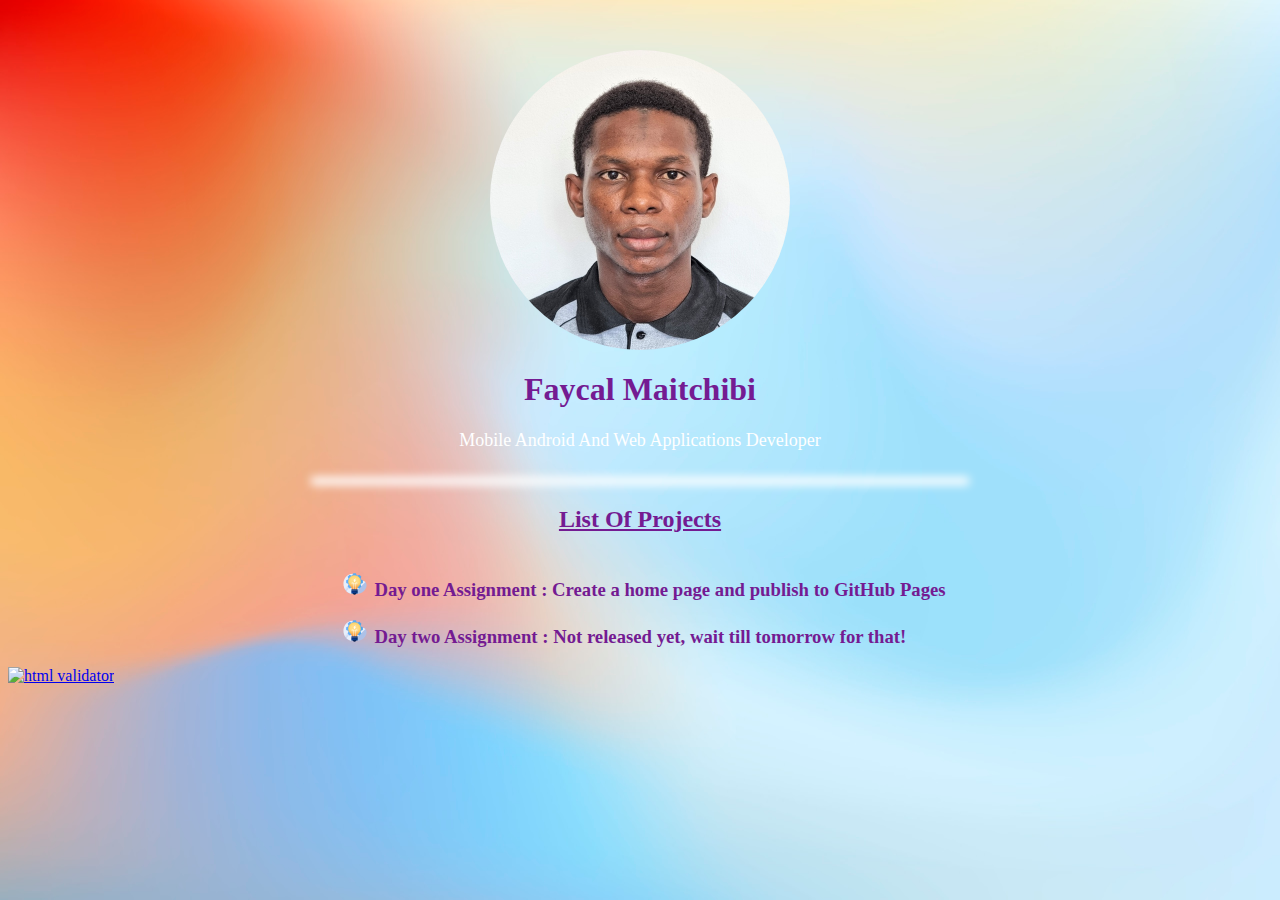
==== index.html @ 91225d56 "HTML code checker added working now" ====
<!DOCTYPE html>
<html lang="en">
<head>
    <meta charset="UTF-8">
    <title>Faycal Maitchibi - Home Page</title>
    <link href="css/main.css" rel="stylesheet">
</head>
<body>
<div id="center">
    <img id="profile-image" src="img/profile/id.jpg" alt="Faycal Maitchibi ID profile">
    <h1 style="color: #741b92; font-family: 'Cooper Black',serif">Faycal Maitchibi</h1>
    <p style="color: #ffffff; font-size: large; font-family: 'Cooper Black',serif" >Mobile Android And Web Applications Developer</p>

    <hr>

    <h2 style="color: #741b92; margin-top: 25px; font-family: 'Arial Black',serif"><u>List Of Projects</u></h2>
    <ul style="color: #741b92;">
        <li><h3 style="color: #741b92; font-family: 'Arial Black',serif">Day one Assignment : Create a home page and publish to GitHub Pages</h3></li>
        <li><h3 style="color: #741b92; font-family: 'Arial Black',serif">Day two Assignment : Not released yet, wait till tomorrow for that!</h3></li>
    </ul>
</div>


<a href="https://validator.w3.org/nu/?doc=https://usfaa444.github.io/FaycalProtfolio/index.html"> <img
        src="https://mumstudents.org/cs472/2014-09/images/w3c-html.png"
        alt="html validator"/></a>

</body>
</html>
---- css/main.css ----
#profile-image{
    height: 300px;
    width: 300px;
    border-radius: 200px;
    display: block;
    margin-left: auto;
    margin-right: auto;
    margin-top: 50px;
}

.center {
    margin: auto;
    width: 50%;
    padding: 10px;
}

body {
    background-image: url('../img/background/bg.jpg');
    background-repeat: no-repeat;
    background-attachment: fixed;
    background-size: 100% 100%;
}

ul {
    display: table;
    margin: 0 auto;
    text-align: left;
}

#center{
    text-align: center;
}

hr {
    margin-top: 30px;
    border: 0;
    width: 650px;
    height: 0;
    box-shadow: 0 0 10px 4px #ffffff;
}

li {
    list-style-image: url("../img/icones/project.png");
}
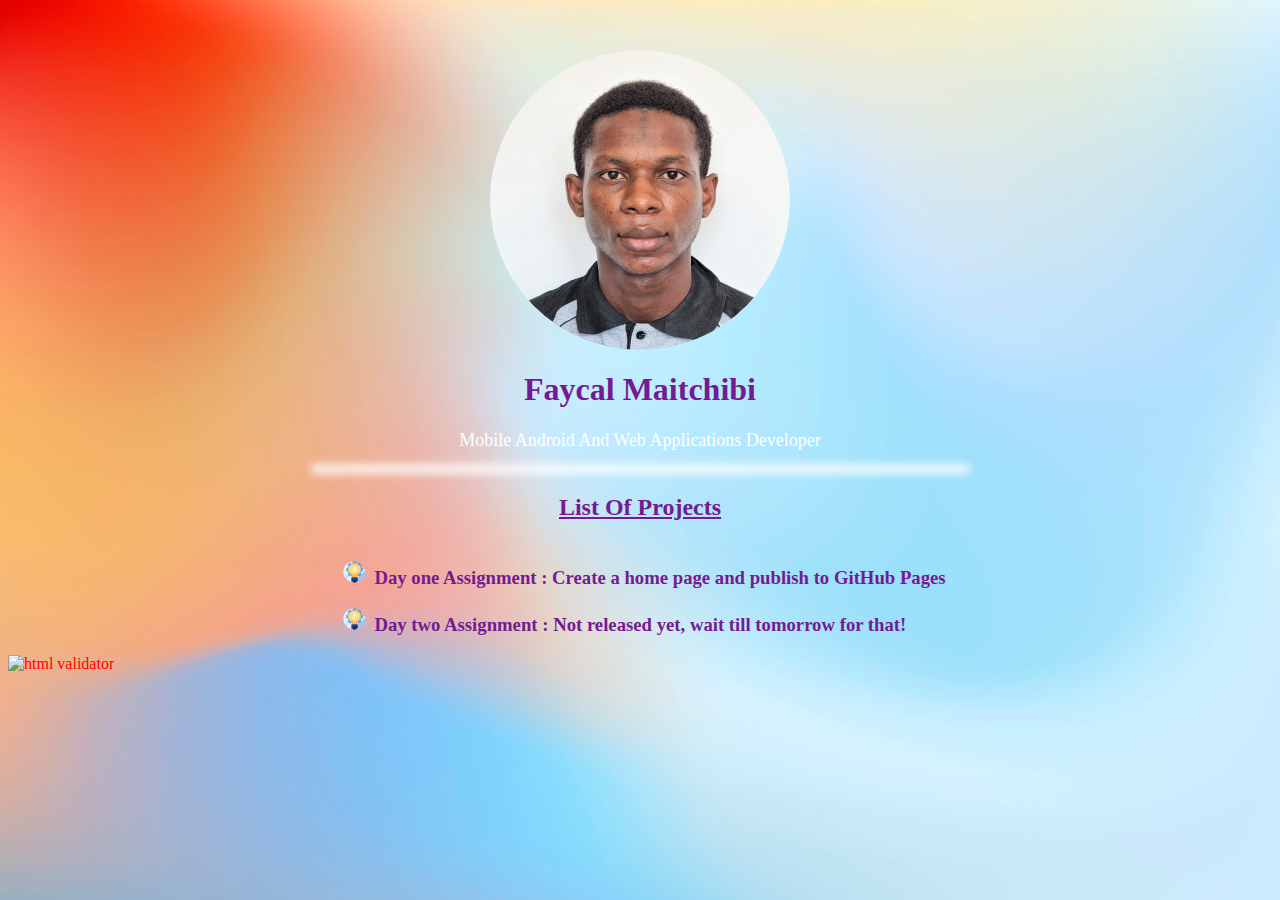
==== commit ac558803: "about me page added" ====
--- a/index.html
+++ b/index.html
@@ -7,14 +7,16 @@
 </head>
 <body>
 <div id="center">
-    <img id="profile-image" src="img/profile/id.jpg" alt="Faycal Maitchibi ID profile">
+    <a href="./about/aboutme.html">
+        <img id="profile-image" src="img/profile/id.jpg" alt="Faycal Maitchibi ID profile">
+    </a>
     <h1 style="color: #741b92; font-family: 'Cooper Black',serif">Faycal Maitchibi</h1>
     <p style="color: #ffffff; font-size: large; font-family: 'Cooper Black',serif" >Mobile Android And Web Applications Developer</p>
 
     <hr>
 
     <h2 style="color: #741b92; margin-top: 25px; font-family: 'Arial Black',serif"><u>List Of Projects</u></h2>
-    <ul style="color: #741b92;">
+    <ul class="projects" style="color: #741b92;">
         <li><h3 style="color: #741b92; font-family: 'Arial Black',serif">Day one Assignment : Create a home page and publish to GitHub Pages</h3></li>
         <li><h3 style="color: #741b92; font-family: 'Arial Black',serif">Day two Assignment : Not released yet, wait till tomorrow for that!</h3></li>
     </ul>
@@ -22,7 +24,7 @@
 
 
 <a href="https://validator.w3.org/nu/?doc=https://usfaa444.github.io/FaycalProtfolio/index.html"> <img
-        src="https://mumstudents.org/cs472/2014-09/images/w3c-html.png"
+        src="http://mumstudents.org/cs472/2014-09/images/w3c-html.png"
         alt="html validator"/></a>
 
 </body>
--- a/css/main.css
+++ b/css/main.css
@@ -27,18 +27,160 @@
     text-align: left;
 }
 
+ol {
+    display: table;
+    margin: 0 auto;
+    text-align: left;
+}
+
 #center{
     text-align: center;
 }
 
 hr {
-    margin-top: 30px;
+    margin-top: 10px;
     border: 0;
     width: 650px;
     height: 0;
     box-shadow: 0 0 10px 4px #ffffff;
 }
 
-li {
+ul.projects li {
     list-style-image: url("../img/icones/project.png");
+}
+
+.right ol.items li {
+    font-family: 'Cooper Black', serif;
+    font-size: 15px;
+    margin-bottom: 10px;
+}
+
+.left ul.items li {
+    font-family: 'Cooper Black', serif;
+    font-size: 15px;
+    color: #abe0fc;
+    margin-bottom: 10px;
+}
+
+h1 {
+    color: white;
+    font-family: 'Cooper Black',serif;
+}
+
+.right h2.title {
+    font-family: 'Cooper Black', serif;
+    color: #fa6d22;
+    margin-top: 5px;
+    margin-bottom: 0;
+    padding: 0;
+}
+
+.left h2.title {
+    font-family: 'Cooper Black', serif;
+    color: #ffffff;
+    margin-top: 20px;
+    padding: 0;
+}
+
+.summary {
+    font-size: 15px;
+    font-family: 'Cooper Black', serif;
+    color: #abe0fc;
+}
+
+.split {
+    height: 90%;
+    width: 45%;
+    z-index: 1;
+    top: 0;
+    position: fixed;
+    border-radius: 30px;
+    overflow-x: hidden;
+    padding: 10px;
+    box-sizing: border-box;
+}
+
+.right {
+    right: 0;
+    background: rgba(255, 255, 255, 0.5);
+    margin: 30px;
+}
+
+.left {
+    left: 0;
+    background: rgba(0, 0, 0, 0.5);
+    margin: 30px;
+    position: center;
+}
+
+.centered {
+    width: 100%;
+    position: absolute;
+    top: 50%;
+    left: 50%;
+    transform: translate(-50%, -50%);
+    text-align: center;
+}
+
+.about-image{
+    height: 175px;
+    width: 175px;
+    border-radius: 200px;
+    display: block;
+    margin-left: auto;
+    margin-right: auto;
+    margin-top: 50px;
+}
+
+.description {
+    font-family: "Bodoni MT", serif;
+    margin-top: 0;
+}
+
+.parent-center_horizontal{
+    margin: 1rem;
+    padding: 0;
+    text-align: center;
+}
+
+.child_center_horizontal {
+    display: inline-block;
+    vertical-align: middle;
+}
+
+.right img.mood-image-content{
+    height: 150px;
+    width: 150px;
+    margin: 15px;
+    border-radius: 20px;
+    display: block;
+}
+
+.left img.mood-image-content{
+    height: 35px;
+    width: 100px;
+    margin: 15px;
+    display: block;
+}
+
+a:link {
+    color: red;
+    text-decoration: none;
+}
+
+a:hover {
+    text-decoration: underline;
+}
+
+.movie-definition {
+    margin-left: 25px;
+    margin-top: 0;
+}
+
+dl dt {
+    color: #fa6d22;
+}
+
+dl dd {
+    font-family: "Bodoni MT", serif;
 }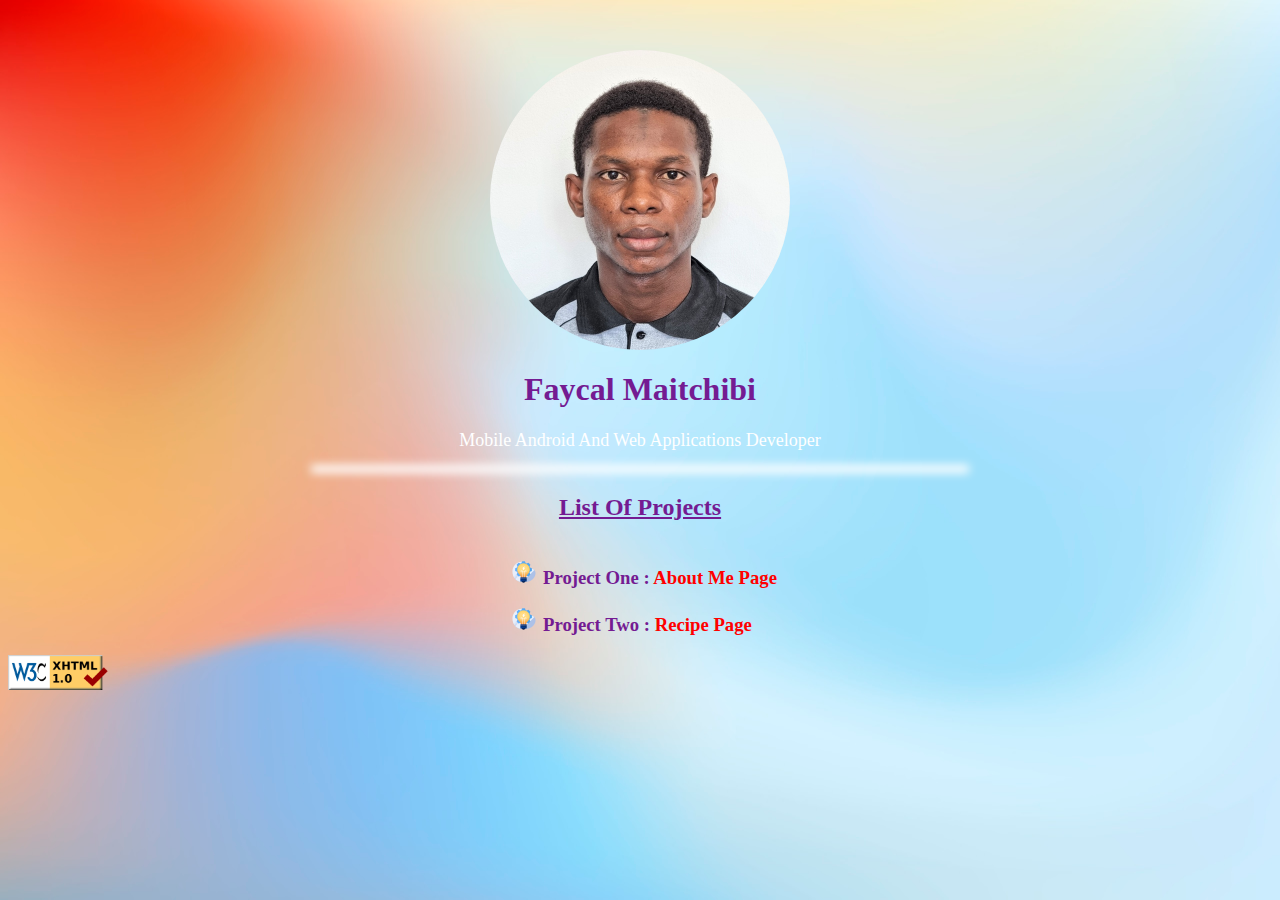
==== commit 91c3ad62: "links added" ====
--- a/index.html
+++ b/index.html
@@ -17,14 +17,14 @@
 
     <h2 style="color: #741b92; margin-top: 25px; font-family: 'Arial Black',serif"><u>List Of Projects</u></h2>
     <ul class="projects" style="color: #741b92;">
-        <li><h3 style="color: #741b92; font-family: 'Arial Black',serif">Day one Assignment : Create a home page and publish to GitHub Pages</h3></li>
-        <li><h3 style="color: #741b92; font-family: 'Arial Black',serif">Day two Assignment : Not released yet, wait till tomorrow for that!</h3></li>
+        <li><h3 style="color: #741b92; font-family: 'Arial Black',serif">Project One : <a href="./about/aboutme.html">About Me Page</a></h3></li>
+        <li><h3 style="color: #741b92; font-family: 'Arial Black',serif">Project Two : <a href="./about/aboutme.html">Recipe Page</a></h3></li>
     </ul>
 </div>
 
 
-<a href="https://validator.w3.org/nu/?doc=https://usfaa444.github.io/FaycalProtfolio/index.html"> <img
-        src="http://mumstudents.org/cs472/2014-09/images/w3c-html.png"
+<a href="https://validator.w3.org/nu/?doc=https://usfaa444.github.io/FaycalProtfolio/index.html"> <img style="height: 35px; width: 100px"
+        src="./img/icones/html.png"
         alt="html validator"/></a>
 
 </body>
--- a/css/main.css
+++ b/css/main.css
@@ -110,7 +110,6 @@
     left: 0;
     background: rgba(0, 0, 0, 0.5);
     margin: 30px;
-    position: center;
 }
 
 .centered {
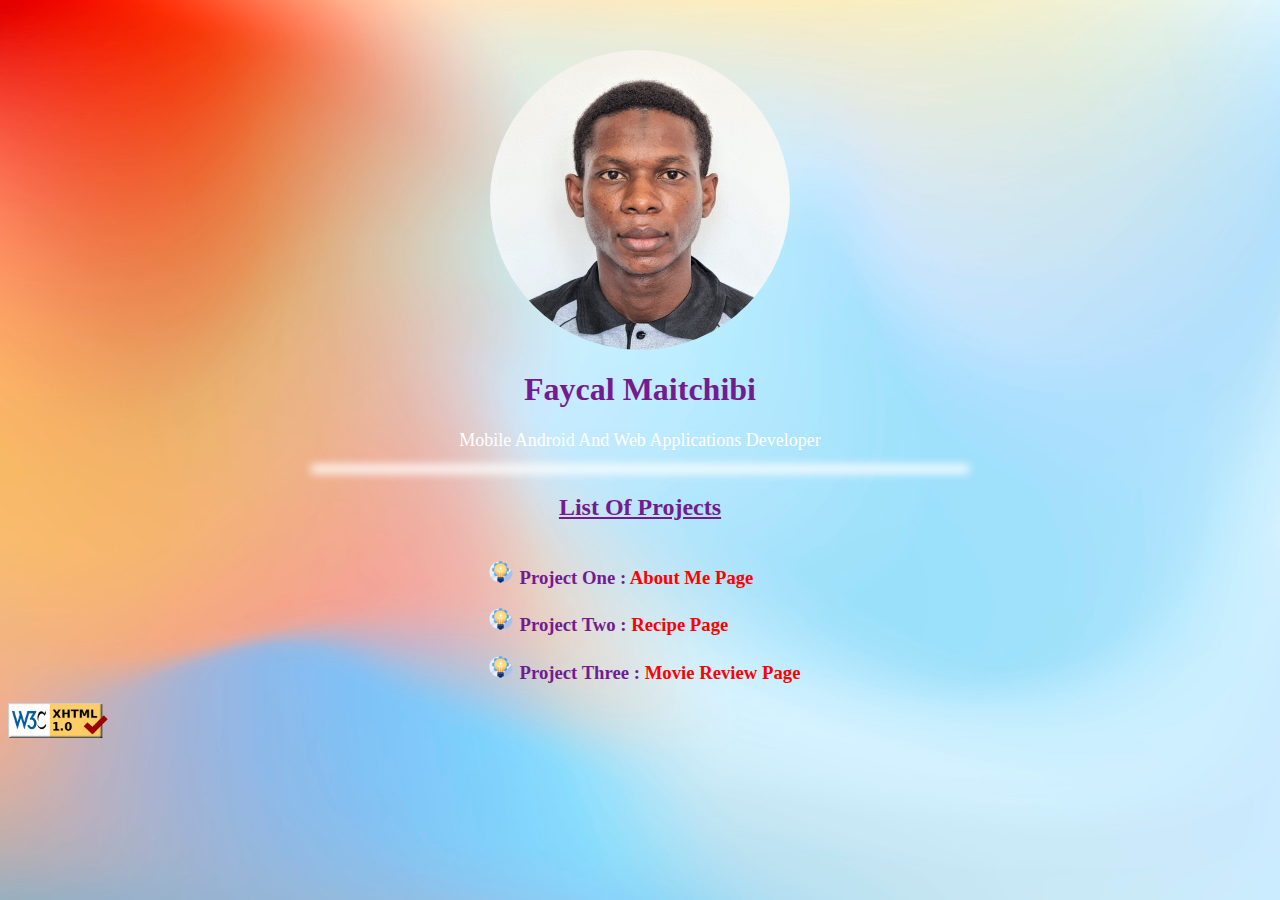
==== commit b1be47f4: "link to movie review added" ====
--- a/index.html
+++ b/index.html
@@ -18,7 +18,8 @@
     <h2 style="color: #741b92; margin-top: 25px; font-family: 'Arial Black',serif"><u>List Of Projects</u></h2>
     <ul class="projects" style="color: #741b92;">
         <li><h3 style="color: #741b92; font-family: 'Arial Black',serif">Project One : <a href="./about/aboutme.html">About Me Page</a></h3></li>
-        <li><h3 style="color: #741b92; font-family: 'Arial Black',serif">Project Two : <a href="./about/aboutme.html">Recipe Page</a></h3></li>
+        <li><h3 style="color: #741b92; font-family: 'Arial Black',serif">Project Two : <a href="./recipe/recipe.html">Recipe Page</a></h3></li>
+        <li><h3 style="color: #741b92; font-family: 'Arial Black',serif">Project Three : <a href="./movie_review/movie_review.html">Movie Review Page</a></h3></li>
     </ul>
 </div>
 
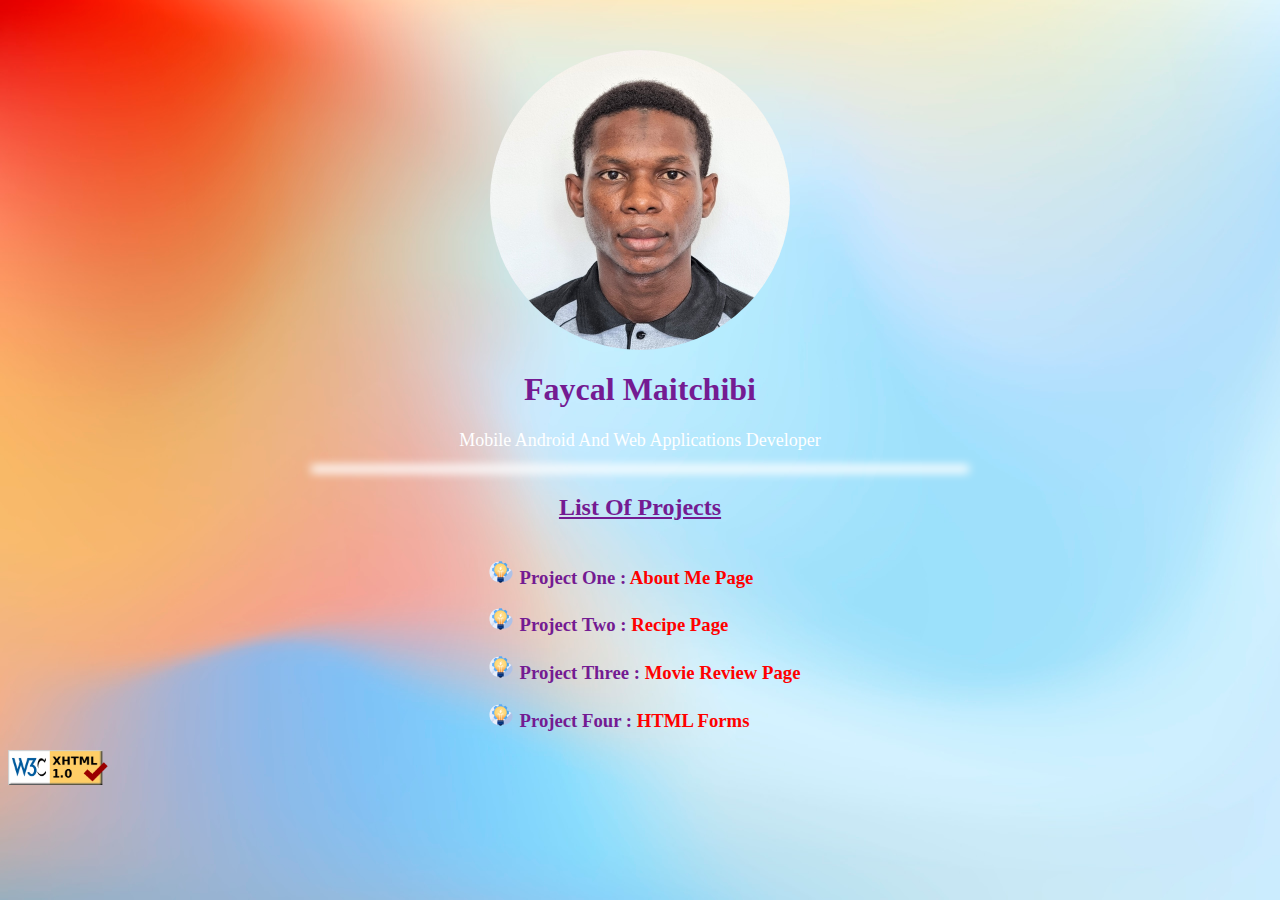
==== commit e0886eeb: "HTML forms added" ====
--- a/index.html
+++ b/index.html
@@ -20,6 +20,7 @@
         <li><h3 style="color: #741b92; font-family: 'Arial Black',serif">Project One : <a href="./about/aboutme.html">About Me Page</a></h3></li>
         <li><h3 style="color: #741b92; font-family: 'Arial Black',serif">Project Two : <a href="./recipe/recipe.html">Recipe Page</a></h3></li>
         <li><h3 style="color: #741b92; font-family: 'Arial Black',serif">Project Three : <a href="./movie_review/movie_review.html">Movie Review Page</a></h3></li>
+        <li><h3 style="color: #741b92; font-family: 'Arial Black',serif">Project Four : <a href="./forms/form1.html">HTML Forms</a></h3></li>
     </ul>
 </div>
 
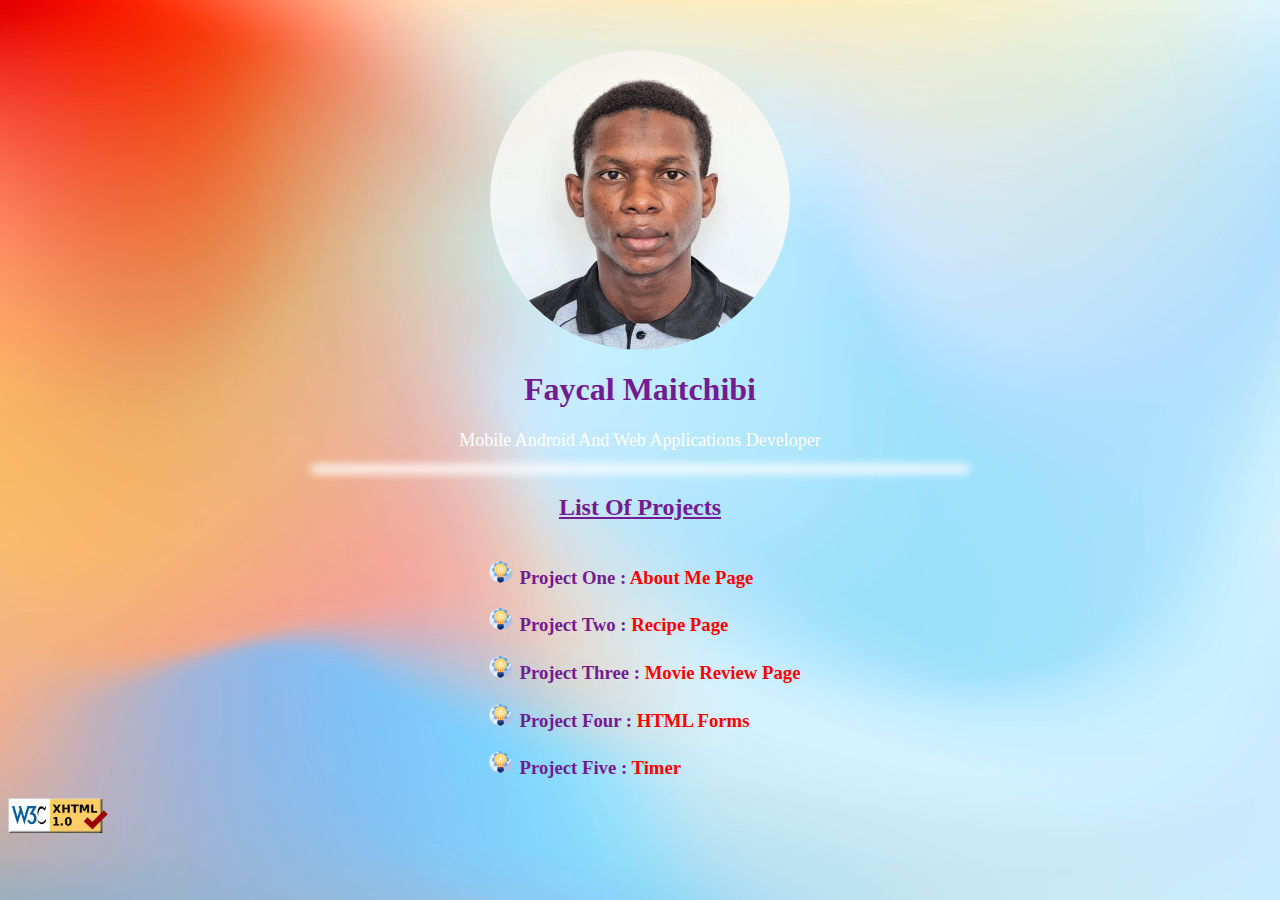
==== commit 98ce3f31: "timer and form output added" ====
--- a/index.html
+++ b/index.html
@@ -21,6 +21,7 @@
         <li><h3 style="color: #741b92; font-family: 'Arial Black',serif">Project Two : <a href="./recipe/recipe.html">Recipe Page</a></h3></li>
         <li><h3 style="color: #741b92; font-family: 'Arial Black',serif">Project Three : <a href="./movie_review/movie_review.html">Movie Review Page</a></h3></li>
         <li><h3 style="color: #741b92; font-family: 'Arial Black',serif">Project Four : <a href="./forms/form1.html">HTML Forms</a></h3></li>
+        <li><h3 style="color: #741b92; font-family: 'Arial Black',serif">Project Five : <a href="./timer/index.html">Timer</a></h3></li>
     </ul>
 </div>
 
